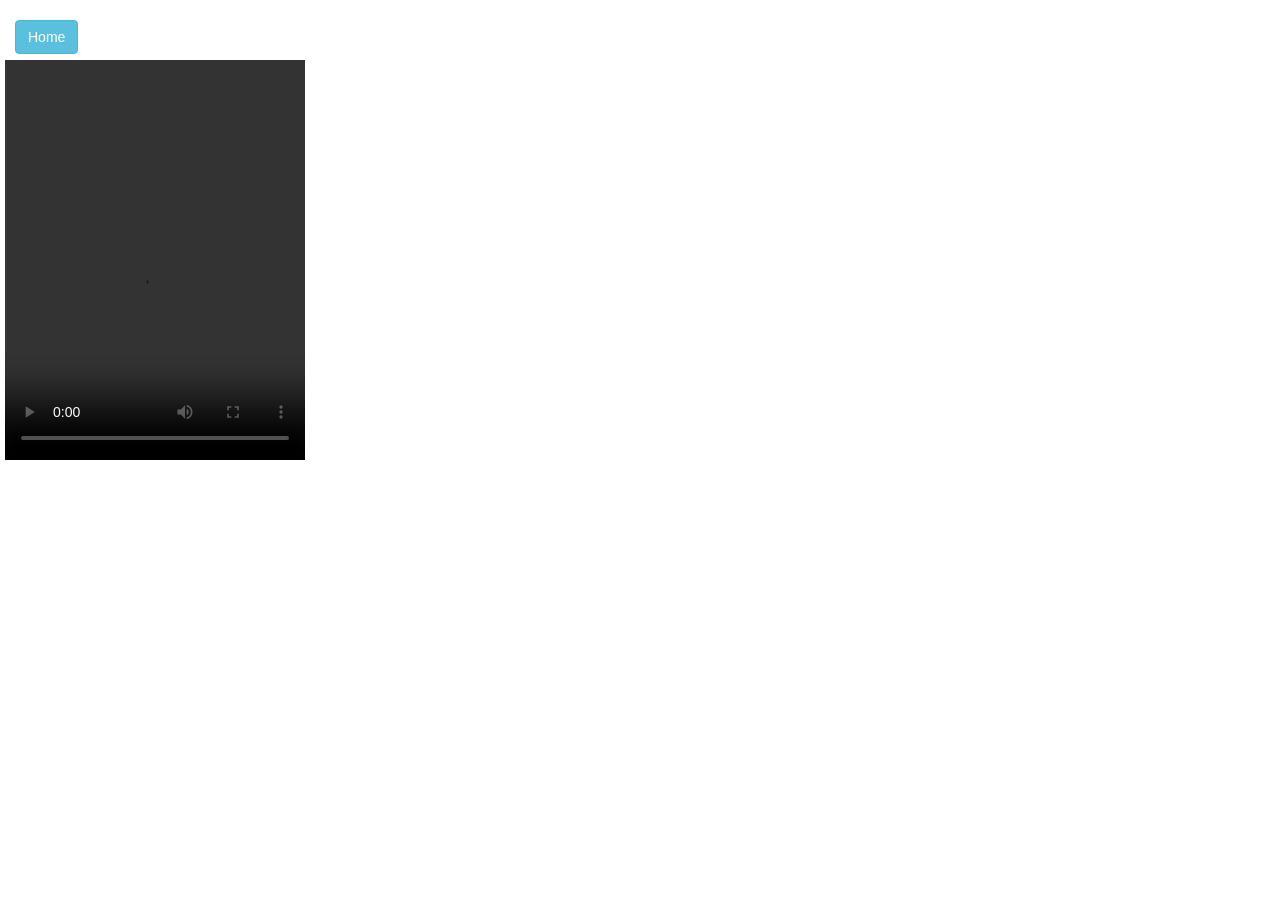
==== mischiefenergy/index.html @ 78d2c2ca "april 2023" ====
<head>
  <title>Mischief</title>
  <meta charset="utf-8">
  <meta name="viewport" content="width=device-width, initial-scale=1">
  <link rel="stylesheet" href="https://maxcdn.bootstrapcdn.com/bootstrap/3.3.7/css/bootstrap.min.css">
  <script src="https://ajax.googleapis.com/ajax/libs/jquery/3.2.0/jquery.min.js"></script>
  <script src="https://maxcdn.bootstrapcdn.com/bootstrap/3.3.7/js/bootstrap.min.js"></script>
  <link rel="stylesheet" href="https://cdnjs.cloudflare.com/ajax/libs/font-awesome/4.7.0/css/font-awesome.min.css">
  <!--link rel="icon" href="cse_logo.jpg" type="image/gif" sizes="16x16"-->
  <link rel="shortcut icon" href="../machevuoi.jpg" type="image/jpg">
  <meta name="viewport" content="width=device-width, initial-scale=1">

<body>
  <br>
  <div class="col-sm-12">
    <a href="https://cacioepe.pe" class="btn btn-info" role="button">Home</a>
  </div>
  <br><br>
<div style='padding-left: 5px;'>
<video width="300" height="400" controls loop>
    <source src="mischief.mp4">
</video>
</div>
</body>

</head>
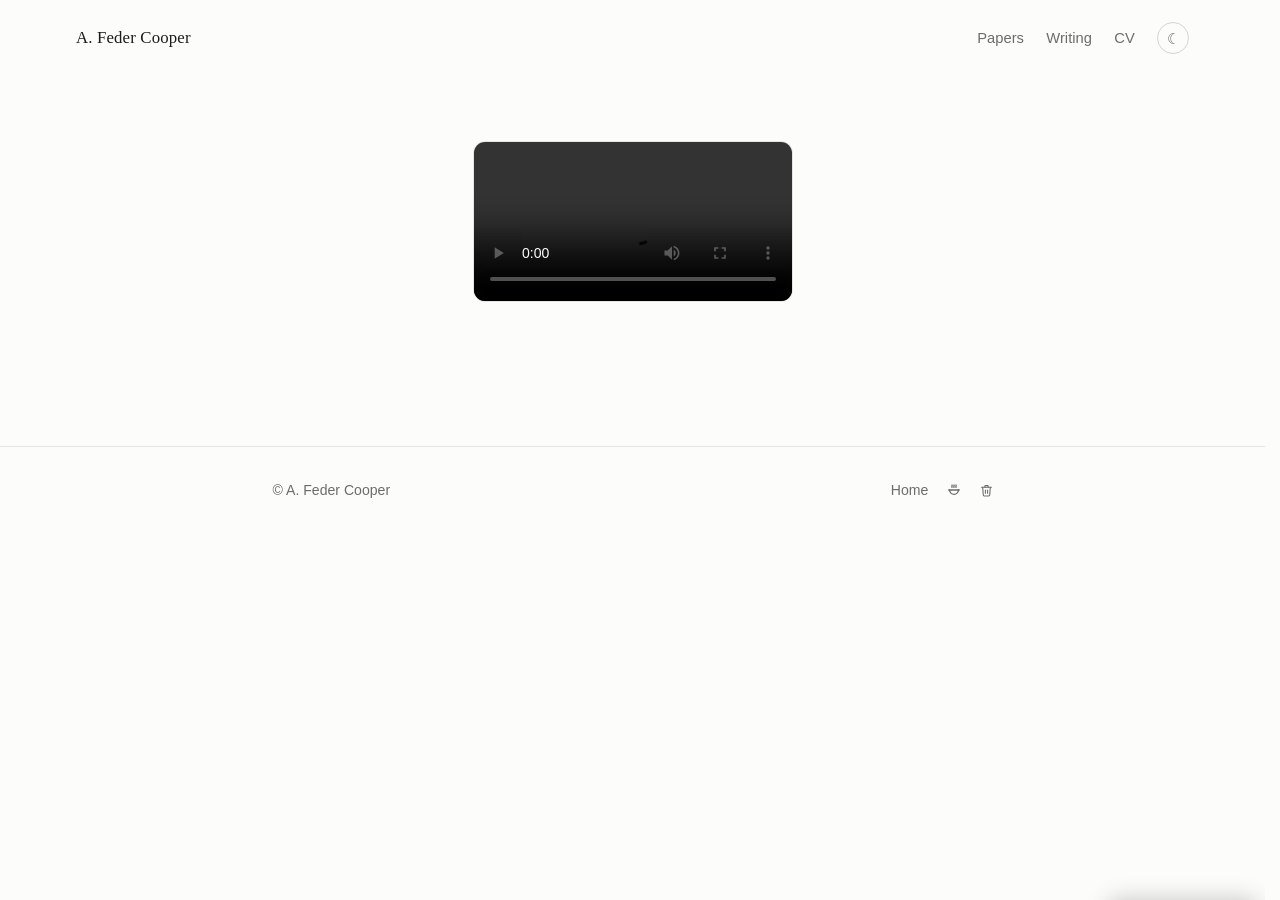
==== commit 2707652b: "june 2026 p5" ====
--- a/mischiefenergy/index.html
+++ b/mischiefenergy/index.html
@@ -1,26 +1,74 @@
+<!DOCTYPE html>
+<html lang="en">
 <head>
-  <title>Mischief</title>
   <meta charset="utf-8">
   <meta name="viewport" content="width=device-width, initial-scale=1">
-  <link rel="stylesheet" href="https://maxcdn.bootstrapcdn.com/bootstrap/3.3.7/css/bootstrap.min.css">
-  <script src="https://ajax.googleapis.com/ajax/libs/jquery/3.2.0/jquery.min.js"></script>
-  <script src="https://maxcdn.bootstrapcdn.com/bootstrap/3.3.7/js/bootstrap.min.js"></script>
-  <link rel="stylesheet" href="https://cdnjs.cloudflare.com/ajax/libs/font-awesome/4.7.0/css/font-awesome.min.css">
-  <!--link rel="icon" href="cse_logo.jpg" type="image/gif" sizes="16x16"-->
-  <link rel="shortcut icon" href="../machevuoi.jpg" type="image/jpg">
-  <meta name="viewport" content="width=device-width, initial-scale=1">
+  <style>html,body{margin:0;padding:0}</style>
+  <title>Mischief — A. Feder Cooper</title>
+  <meta name="description" content="Mischief.">
 
+  <link rel="preload" href="/fonts/newsreader-var.woff2" as="font" type="font/woff2" crossorigin>
+  <link rel="preload" href="/fonts/inter-var.woff2" as="font" type="font/woff2" crossorigin>
+  <link rel="stylesheet" href="../styles.css">
+  <link rel="icon" type="image/png" sizes="32x32" href="/favicon-32.png">
+  <link rel="icon" type="image/png" sizes="16x16" href="/favicon-16.png">
+  <link rel="apple-touch-icon" href="/apple-touch-icon.png">
+
+  <!-- Open Graph / social cards -->
+  <meta property="og:type" content="website">
+  <meta property="og:site_name" content="A. Feder Cooper">
+  <meta property="og:title" content="Mischief — A. Feder Cooper">
+  <meta property="og:description" content="Mischief.">
+  <meta property="og:url" content="https://afedercooper.info/mischiefenergy/">
+  <meta property="og:image" content="https://afedercooper.info/og-image.png">
+  <meta property="og:image:width" content="1200">
+  <meta property="og:image:height" content="630">
+  <meta property="og:image:alt" content="A. Feder Cooper — machine learning researcher">
+  <meta name="twitter:card" content="summary_large_image">
+  <meta name="twitter:title" content="Mischief — A. Feder Cooper">
+  <meta name="twitter:description" content="Mischief.">
+  <meta name="twitter:image" content="https://afedercooper.info/og-image.png">
+
+  <!-- Cloudflare Web Analytics -->
+  <script defer src='https://static.cloudflareinsights.com/beacon.min.js' data-cf-beacon='{"token": "e0d76ad15bb64aaf95e16e34749de466"}'></script>
+</head>
 <body>
-  <br>
-  <div class="col-sm-12">
-    <a href="https://cacioepe.pe" class="btn btn-info" role="button">Home</a>
-  </div>
-  <br><br>
-<div style='padding-left: 5px;'>
-<video width="300" height="400" controls loop>
-    <source src="mischief.mp4">
-</video>
-</div>
+
+  <nav class="nav">
+    <a href="../index.html" class="nav__home">A. Feder Cooper</a>
+    <div class="nav__links">
+      <a href="../publications.html">Papers</a>
+      <a href="../writing/index.html">Writing</a>
+      <a href="/CV.pdf" target="_blank" rel="noopener">CV</a>
+      <button class="theme-toggle" type="button" aria-label="Toggle theme">☾</button>
+    </div>
+  </nav>
+
+  <main>
+    <section class="wrap" style="margin-top:4rem">
+      <figure style="margin:0;display:flex;justify-content:center">
+        <video controls playsinline loop preload="metadata" style="width:320px;max-width:100%;border-radius:12px;border:1px solid var(--border)">
+          <source src="/mischiefenergy/mischief.mp4" type="video/mp4">
+          Your browser can't play this video.
+        </video>
+      </figure>
+    </section>
+  </main>
+
+  <footer class="footer">
+    <div class="wrap footer-inner">
+      <span>© A. Feder Cooper</span>
+      <span class="footer__personal">
+        <a href="../index.html">Home</a>
+        <a href="../pasta/index.html" class="icon-link" aria-label="Pasta" title="Pasta"><svg viewBox="0 0 24 24" fill="none" stroke="currentColor" stroke-width="2" stroke-linecap="round" stroke-linejoin="round"><path d="M4 12h16"/><path d="M18.5 12a6.5 6.5 0 0 1-13 0"/><path d="M9 8c-1-1 1-2 0-3.5"/><path d="M12 8c-1-1 1-2 0-3.5"/><path d="M15 8c-1-1 1-2 0-3.5"/></svg></a>
+        <button class="grouch" type="button" aria-label="Oscar">
+          <svg viewBox="0 0 24 24" fill="none" stroke="currentColor" stroke-width="2" stroke-linecap="round" stroke-linejoin="round"><polyline points="3 6 5 6 21 6"/><path d="M19 6l-1 14a2 2 0 0 1-2 2H8a2 2 0 0 1-2-2L5 6"/><path d="M10 11v6"/><path d="M14 11v6"/><path d="M9 6V4a1 1 0 0 1 1-1h4a1 1 0 0 1 1 1v2"/></svg>
+        </button>
+      </span>
+    </div>
+    <div class="grouch-pop"><img src="/Oscar-the-Grouch-is-grumpy.jpg" alt="Oscar the Grouch, looking grumpy"></div>
+  </footer>
+
+  <script src="../app.js"></script>
 </body>
-
-</head>
+</html>
--- a/styles.css
+++ b/styles.css
@@ -0,0 +1,516 @@
+/* =========================================================================
+   A. Feder Cooper — site styles
+   Editorial-minimal, content-first. Serif display + clean sans body.
+   ========================================================================= */
+
+/* --- Self-hosted fonts (no third-party request; zero-CLS metric-matched fallbacks) --- */
+@font-face { font-family: "Inter"; font-style: normal; font-weight: 400 600; font-display: swap; src: url(fonts/inter-var.woff2) format("woff2"); }
+@font-face { font-family: "Newsreader"; font-style: normal; font-weight: 400 500; font-display: swap; src: url(fonts/newsreader-var.woff2) format("woff2"); }
+/* Metric-matched fallbacks (Capsize) so the real fonts swap in with no reflow */
+@font-face { font-family: "Inter Fallback"; src: local("Arial"), local("ArialMT"); ascent-override: 90.4365%; descent-override: 22.518%; line-gap-override: 0%; size-adjust: 107.1194%; }
+@font-face { font-family: "Newsreader Fallback"; src: local("Georgia"); ascent-override: 76.4676%; descent-override: 27.5699%; size-adjust: 96.1192%; }
+
+:root {
+  /* Type */
+  --font-display: "Newsreader", "Newsreader Fallback", Georgia, "Times New Roman", serif;
+  --font-body: "Inter", "Inter Fallback", -apple-system, BlinkMacSystemFont, "Segoe UI", Helvetica, Arial, sans-serif;
+
+  /* Light theme (default) */
+  --bg: #fcfcfb;
+  --bg-subtle: #f3f3f0;
+  --text: #1b1b1a;
+  --text-muted: #6c6c68;
+  --border: #e6e5e0;
+  --border-strong: #d6d5cf;
+  --accent: #345b8c;
+  --accent-hover: #21436c;
+  --accent-soft: rgba(52, 91, 140, 0.09);
+  --honor-bg: #f4ecd8;
+  --honor-text: #87601a;
+  --selection: rgba(52, 91, 140, 0.16);
+
+  /* Scale */
+  --measure: 44rem;       /* prose reading cap   */
+  --measure-wide: 58rem;  /* page frame (nav + content) */
+  --space: 1.5rem;
+}
+
+@media (prefers-color-scheme: dark) {
+  :root {
+    --bg: #15171b;
+    --bg-subtle: #20242c;
+    --text: #e8e7e3;
+    --text-muted: #9a9da4;
+    --border: #2a2f38;
+    --border-strong: #39404b;
+    --accent: #8fb6f0;
+    --accent-hover: #aecbf6;
+    --accent-soft: rgba(143, 182, 240, 0.12);
+    --honor-bg: #2d2a1d;
+    --honor-text: #ddc079;
+    --selection: rgba(143, 182, 240, 0.22);
+  }
+}
+
+/* Manual override via toggle */
+:root[data-theme="light"] {
+  --bg: #fcfcfb; --bg-subtle: #f3f3f0; --text: #1b1b1a; --text-muted: #6c6c68;
+  --border: #e6e5e0; --border-strong: #d6d5cf; --accent: #345b8c; --accent-hover: #21436c;
+  --accent-soft: rgba(52, 91, 140, 0.09); --honor-bg: #f4ecd8; --honor-text: #87601a;
+  --selection: rgba(52, 91, 140, 0.16);
+}
+:root[data-theme="dark"] {
+  --bg: #15171b; --bg-subtle: #20242c; --text: #e8e7e3; --text-muted: #9a9da4;
+  --border: #2a2f38; --border-strong: #39404b; --accent: #8fb6f0; --accent-hover: #aecbf6;
+  --accent-soft: rgba(143, 182, 240, 0.12); --honor-bg: #2d2a1d; --honor-text: #ddc079;
+  --selection: rgba(143, 182, 240, 0.22);
+}
+
+/* ----------------------------------------------------------------- base -- */
+
+*, *::before, *::after { box-sizing: border-box; }
+
+html { -webkit-text-size-adjust: 100%; scroll-behavior: smooth; scrollbar-gutter: stable; }
+
+body {
+  margin: 0;
+  background: var(--bg);
+  color: var(--text);
+  font-family: var(--font-body);
+  font-size: 17px;
+  line-height: 1.65;
+  -webkit-font-smoothing: antialiased;
+  text-rendering: optimizeLegibility;
+  font-feature-settings: "kern", "liga", "cv05";
+}
+
+::selection { background: var(--selection); }
+
+/* Smooth cross-fade when switching themes. The `theme-anim` class is added to
+   <html> only for the duration of a toggle, so page loads and hovers aren't
+   affected. */
+html.theme-anim,
+html.theme-anim *,
+html.theme-anim *::before,
+html.theme-anim *::after {
+  transition: background-color 0.45s ease, border-color 0.45s ease,
+              color 0.4s ease, box-shadow 0.45s ease, fill 0.4s ease !important;
+}
+@media (prefers-reduced-motion: reduce) {
+  html.theme-anim, html.theme-anim *,
+  html.theme-anim *::before, html.theme-anim *::after { transition: none !important; }
+}
+
+a {
+  color: var(--accent);
+  text-decoration: none;
+  text-underline-offset: 2px;
+  transition: color 0.15s ease;
+}
+a:hover { color: var(--accent-hover); text-decoration: underline; }
+
+h1, h2, h3 { font-family: var(--font-display); font-weight: 500; line-height: 1.15; }
+
+strong { font-weight: 600; }
+em, i { font-style: italic; }
+
+/* ---------------------------------------------------------------- layout -- */
+
+.wrap {
+  width: min(88%, 720px);
+  margin: 0 auto;
+}
+.wrap--wide {
+  width: min(88%, 1500px);  /* fluid: scales with the window, caps on huge screens */
+  margin: 0 auto;
+}
+
+main { padding-bottom: 5rem; }
+
+/* Keep running prose at a readable measure inside the wider frame */
+.lead, .callout, .hero__roles, .page-intro,
+.section > p, .entry__desc, .entry__title { max-width: 64rem; }
+
+/* ------------------------------------------------------------------- nav -- */
+
+.nav {
+  width: min(88%, 1500px);
+  margin: 0 auto;
+  padding: 1.4rem 0;
+  display: flex;
+  align-items: baseline;
+  justify-content: space-between;
+  gap: 1rem;
+}
+.nav__home {
+  font-family: var(--font-display);
+  font-size: 1.05rem;
+  font-weight: 500;
+  color: var(--text);
+  letter-spacing: 0.01em;
+}
+.nav__home:hover { color: var(--accent); text-decoration: none; }
+.nav__links {
+  display: flex;
+  align-items: center;
+  gap: 1.4rem;
+  font-size: 0.92rem;
+}
+.nav__links a { color: var(--text-muted); }
+.nav__links a:hover { color: var(--accent); text-decoration: none; }
+.nav__links a.is-current { color: var(--text); }
+
+.theme-toggle {
+  background: none;
+  border: 1px solid var(--border-strong);
+  color: var(--text-muted);
+  width: 2rem; height: 2rem;
+  border-radius: 999px;
+  cursor: pointer;
+  display: inline-grid;
+  place-items: center;
+  font-size: 0.95rem;
+  line-height: 1;
+  padding: 0;
+  transition: border-color 0.15s ease, color 0.15s ease;
+}
+.theme-toggle:hover { color: var(--text); border-color: var(--text-muted); }
+
+/* ------------------------------------------------------------------ hero -- */
+
+.hero { padding: 1.5rem 0 0.5rem; }
+.hero__name {
+  font-size: clamp(2.4rem, 6vw, 3.4rem);
+  margin: 0 0 0.2rem;
+  letter-spacing: -0.012em;
+}
+.hero__roles {
+  color: var(--text-muted);
+  font-size: 1rem;
+  line-height: 1.5;
+  margin: 0.6rem 0 0;
+}
+.hero__roles .sep { opacity: 0.5; padding: 0 0.1rem; }
+
+.hero__top {
+  display: flex;
+  gap: 2rem;
+  align-items: flex-start;
+  justify-content: space-between;
+}
+.hero__portrait {
+  flex: 0 0 auto;
+  width: 116px; height: 116px;
+  border-radius: 50%;
+  object-fit: cover;
+  filter: grayscale(8%);
+  /* Framed ring: gap in the page color + a hairline outline. Theme-aware,
+     so it stays seamless in dark mode (the "gap" is just the dark background). */
+  box-shadow: 0 0 0 4px var(--bg), 0 0 0 5px var(--border-strong), 0 6px 16px rgba(0, 0, 0, 0.14);
+}
+
+.lead {
+  font-size: 1.12rem;
+  line-height: 1.7;
+  margin: 1.8rem 0 0;
+}
+
+.callout {
+  margin: 1.6rem 0 0;
+  padding: 0.55rem 0 0.55rem 1.1rem;
+  border-left: 2px solid var(--accent);
+  color: var(--text);
+  font-size: 1.02rem;
+}
+
+/* ----------------------------------------------------------- meta links -- */
+
+.meta-links {
+  margin: 1.8rem 0 0;
+  display: flex;
+  flex-wrap: wrap;
+  align-items: center;
+  gap: 0.5rem 0.65rem;
+  font-size: 0.92rem;
+}
+.pill-link {
+  display: inline-flex;
+  align-items: center;
+  gap: 0.4rem;
+  padding: 0.34rem 0.8rem;
+  border: 1px solid var(--border-strong);
+  border-radius: 999px;
+  color: var(--text);
+  background: transparent;
+  transition: border-color 0.15s ease, background 0.15s ease;
+}
+.pill-link:hover { text-decoration: none; border-color: var(--accent); background: var(--accent-soft); color: var(--text); }
+.pill-link .ico { width: 16px; height: 16px; opacity: 0.85; }
+
+/* --------------------------------------------------------------- section -- */
+
+.section { margin-top: 3.6rem; }
+.section__head {
+  display: flex;
+  align-items: baseline;
+  justify-content: space-between;
+  gap: 1rem;
+  border-bottom: 1px solid var(--border);
+  padding-bottom: 0.5rem;
+  margin-bottom: 1.6rem;
+}
+.section__title { font-size: 1.5rem; margin: 0; }
+.section__aside { font-size: 0.9rem; color: var(--text-muted); }
+.section__aside a { color: var(--text-muted); border-bottom: 1px solid var(--border-strong); }
+.section__aside a:hover { color: var(--accent); text-decoration: none; border-color: var(--accent); }
+
+/* -------------------------------------------------------- publications --- */
+
+.pub-tools {
+  display: flex;
+  flex-wrap: wrap;
+  gap: 0.8rem 1rem;
+  align-items: center;
+  margin-bottom: 1.8rem;
+}
+.pub-search {
+  flex: 1 1 14rem;
+  min-width: 0;
+  padding: 0.5rem 0.85rem;
+  font: inherit;
+  font-size: 0.95rem;
+  color: var(--text);
+  background: var(--bg);
+  border: 1px solid var(--border-strong);
+  border-radius: 8px;
+  transition: border-color 0.15s ease;
+}
+.pub-search:focus { outline: none; border-color: var(--accent); }
+.pub-search::placeholder { color: var(--text-muted); }
+
+.filters { display: flex; flex-wrap: wrap; gap: 0.4rem; }
+.filter {
+  font: inherit;
+  font-size: 0.84rem;
+  padding: 0.32rem 0.7rem;
+  border-radius: 999px;
+  border: 1px solid var(--border-strong);
+  background: transparent;
+  color: var(--text-muted);
+  cursor: pointer;
+  transition: all 0.15s ease;
+}
+.filter:hover { color: var(--text); border-color: var(--text-muted); }
+.filter.is-active { color: var(--bg); background: var(--accent); border-color: var(--accent); }
+
+.pub-count { font-size: 0.85rem; color: var(--text-muted); margin: 0 0 1.2rem; }
+
+.pub-list { list-style: none; margin: 0; padding: 0; }
+.pub {
+  padding: 1.15rem 0;
+  border-top: 1px solid var(--border);
+}
+.pub:first-child { border-top: none; }
+.pub__title { font-size: 1.04rem; line-height: 1.4; margin: 0 0 0.25rem; font-weight: 600; font-family: var(--font-body); }
+.pub__title a { color: var(--text); }
+.pub__title a:hover { color: var(--accent); }
+.pub__authors { font-size: 0.95rem; color: var(--text-muted); line-height: 1.55; }
+.pub__authors .me { color: var(--text); font-weight: 600; }
+.pub__venue { font-size: 0.95rem; color: var(--text-muted); margin-top: 0.15rem; }
+.pub__venue em { color: var(--text); font-style: italic; }
+.pub__note { font-style: normal; }
+
+.pub__foot {
+  margin-top: 0.55rem;
+  display: flex;
+  flex-wrap: wrap;
+  align-items: center;
+  gap: 0.45rem 0.55rem;
+}
+.pub__links { display: inline-flex; flex-wrap: wrap; gap: 0.4rem; font-size: 0.85rem; }
+.pub__links a {
+  color: var(--text-muted);
+  padding: 0.12rem 0.5rem;
+  border: 1px solid var(--border);
+  border-radius: 6px;
+}
+.pub__links a:hover { color: var(--accent); border-color: var(--accent); text-decoration: none; }
+
+.tag {
+  font-size: 0.74rem;
+  letter-spacing: 0.03em;
+  text-transform: uppercase;
+  padding: 0.12rem 0.5rem;
+  border-radius: 999px;
+  white-space: nowrap;
+}
+.tag--type { background: var(--bg-subtle); color: var(--text-muted); }
+.tag--honor { background: var(--honor-bg); color: var(--honor-text); font-weight: 600; }
+
+.spacer { flex: 1 1 auto; }
+
+.empty { color: var(--text-muted); font-style: italic; padding: 2rem 0; }
+
+noscript .pub-fallback { color: var(--text-muted); }
+
+/* --------------------------------------------------------------- writing -- */
+
+.entry-year { margin-top: 2.6rem; }
+.entry-year__label {
+  font-family: var(--font-display);
+  font-size: 1.1rem;
+  color: var(--text-muted);
+  margin: 0 0 0.8rem;
+  font-weight: 500;
+}
+.entry { padding: 0.9rem 0; border-top: 1px solid var(--border); }
+.entry:first-of-type { border-top: none; }
+.entry__title { font-size: 1.05rem; margin: 0 0 0.15rem; font-weight: 600; }
+.entry__title a { color: var(--text); }
+.entry__title a:hover { color: var(--accent); }
+.entry__desc { color: var(--text-muted); font-size: 0.97rem; }
+.entry__soon { font-size: 0.78rem; text-transform: uppercase; letter-spacing: 0.04em; color: var(--text-muted); border: 1px solid var(--border-strong); border-radius: 999px; padding: 0.05rem 0.5rem; margin-left: 0.4rem; }
+
+/* ---------------------------------------------------------------- footer -- */
+
+.footer {
+  border-top: 1px solid var(--border);
+  margin-top: 4rem;
+  padding: 2rem 0 3rem;
+  color: var(--text-muted);
+  font-size: 0.88rem;
+}
+.footer .wrap, .footer-inner {
+  display: flex;
+  flex-wrap: wrap;
+  gap: 0.5rem 1.4rem;
+  align-items: center;
+  justify-content: space-between;
+}
+.footer a { color: var(--text-muted); }
+.footer a:hover { color: var(--accent); }
+.footer__personal { display: flex; gap: 1.1rem; flex-wrap: wrap; align-items: center; }
+
+/* Icon links in the footer (e.g. Pasta) */
+.icon-link { display: inline-flex; align-items: center; color: var(--text-muted); }
+.icon-link svg { width: 16px; height: 16px; display: block; }
+.icon-link:hover { color: var(--accent); }
+
+/* Easter egg: tiny trash-can that lets Oscar pop out of the bottom corner */
+.grouch {
+  background: none; border: none; padding: 0; margin: 0; line-height: 0;
+  color: var(--text-muted); cursor: pointer;
+  transition: color 0.2s ease, transform 0.2s ease;
+}
+.grouch:hover { color: var(--accent); transform: translateY(-1px); }
+.grouch svg { width: 13px; height: 13px; display: block; }
+.grouch-pop {
+  position: fixed; right: 22px; bottom: 0; width: 150px; max-width: 38vw;
+  z-index: 50; pointer-events: none;
+  transform: translateY(105%); transition: transform 0.4s cubic-bezier(0.2, 0.8, 0.2, 1);
+}
+/* Desktop: reveal on hover. Touch is handled in app.js via the .show class. */
+@media (hover: hover) {
+  .footer:has(.grouch:hover) .grouch-pop,
+  .footer:has(.grouch:focus-visible) .grouch-pop { transform: translateY(0); }
+}
+.grouch-pop.show { transform: translateY(0); pointer-events: auto; }
+.grouch-pop img {
+  width: 100%; display: block;
+  border-radius: 10px 10px 0 0; border: 1px solid var(--border); border-bottom: none;
+  box-shadow: 0 -6px 24px rgba(0, 0, 0, 0.22);
+}
+
+/* --------------------------------------------------------------- gallery -- */
+
+.gallery {
+  display: grid;
+  grid-template-columns: repeat(auto-fill, minmax(180px, 1fr));
+  gap: 0.6rem;
+  margin-top: 1.5rem;
+}
+.gallery img, .gallery video {
+  width: 100%;
+  height: 220px;
+  object-fit: cover;
+  border-radius: 8px;
+  border: 1px solid var(--border);
+  display: block;
+  transition: transform 0.4s ease;
+}
+.gallery a { cursor: zoom-in; display: block; }
+.gallery a:hover img { transform: scale(1.02); }
+
+.page-intro { color: var(--text-muted); margin-top: 0.5rem; }
+
+/* --------------------------------------------------------------- lightbox -- */
+.lightbox {
+  position: fixed; inset: 0; z-index: 100;
+  background: rgba(0, 0, 0, 0.86);
+  display: none; align-items: center; justify-content: center;
+  padding: 4vmin; cursor: zoom-out;
+  opacity: 0; transition: opacity 0.2s ease;
+}
+.lightbox.show { display: flex; opacity: 1; }
+.lightbox img, .lightbox video {
+  max-width: 100%; max-height: 92vh;
+  border-radius: 6px; box-shadow: 0 10px 50px rgba(0, 0, 0, 0.5);
+}
+
+/* ---------------------------------------------------------------- article -- */
+.article { max-width: 44rem; }
+.article .post-meta { color: var(--text-muted); font-size: 0.95rem; margin: 0.4rem 0 2.4rem; }
+.article h2 { font-size: 1.6rem; margin: 2.6rem 0 0.8rem; }
+.article h3 { font-size: 1.2rem; margin: 2rem 0 0.6rem; font-weight: 500; }
+.article p { margin: 0 0 1.1rem; }
+.article ol, .article ul { padding-left: 1.4rem; margin: 0 0 1.1rem; }
+.article li { margin-bottom: 0.6rem; }
+.article blockquote {
+  margin: 1.6rem 0; padding: 0.4rem 0 0.4rem 1.2rem;
+  border-left: 2px solid var(--border-strong); color: var(--text-muted); font-style: italic;
+}
+.article figure { margin: 2rem 0; }
+.article figure img { width: 100%; border-radius: 6px; border: 1px solid var(--border); }
+.article figcaption { font-size: 0.88rem; color: var(--text-muted); margin-top: 0.5rem; text-align: center; }
+
+/* Footnote (hover tooltip) and inline citation */
+.footnote, .citation-tooltip {
+  position: relative; cursor: help; color: var(--accent);
+  text-decoration: none; border-bottom: 1px dotted var(--text-muted);
+}
+.footnote::after, .citation-tooltip .tooltip-text {
+  content: attr(data-footnote);
+  position: absolute; bottom: 135%; left: 50%; transform: translateX(-50%);
+  width: max-content; max-width: 270px;
+  background: var(--bg); color: var(--text);
+  border: 1px solid var(--border-strong); border-radius: 6px;
+  padding: 8px 10px; font-size: 0.85rem; font-style: normal; line-height: 1.45;
+  text-align: left; box-shadow: 0 6px 20px rgba(0, 0, 0, 0.18);
+  opacity: 0; pointer-events: none; transition: opacity 0.2s ease; z-index: 20;
+}
+.citation-tooltip .tooltip-text { content: none; }
+.footnote:hover::after,
+.citation-tooltip:hover .tooltip-text { opacity: 1; }
+
+.section-link { color: var(--accent); }
+
+.references { margin-top: 3.5rem; padding-top: 1.5rem; border-top: 1px solid var(--border); }
+.references h2 { font-size: 1.3rem; }
+.references ol { padding-left: 1.4rem; font-size: 0.95rem; color: var(--text-muted); }
+.references li { margin-bottom: 0.9rem; }
+.references li a { word-break: break-word; }
+
+/* ------------------------------------------------------------ responsive -- */
+
+@media (max-width: 600px) {
+  body { font-size: 16px; }
+  .hero__top { flex-direction: column-reverse; align-items: flex-start; gap: 1.2rem; }
+  .hero__portrait { width: 88px; height: 88px; }
+  .nav { flex-wrap: wrap; gap: 0.6rem 1rem; }
+  .section__head { flex-direction: column; gap: 0.3rem; }
+}
+
+@media print {
+  .nav, .theme-toggle, .pub-tools, .footer { display: none; }
+  a { color: var(--text); }
+}
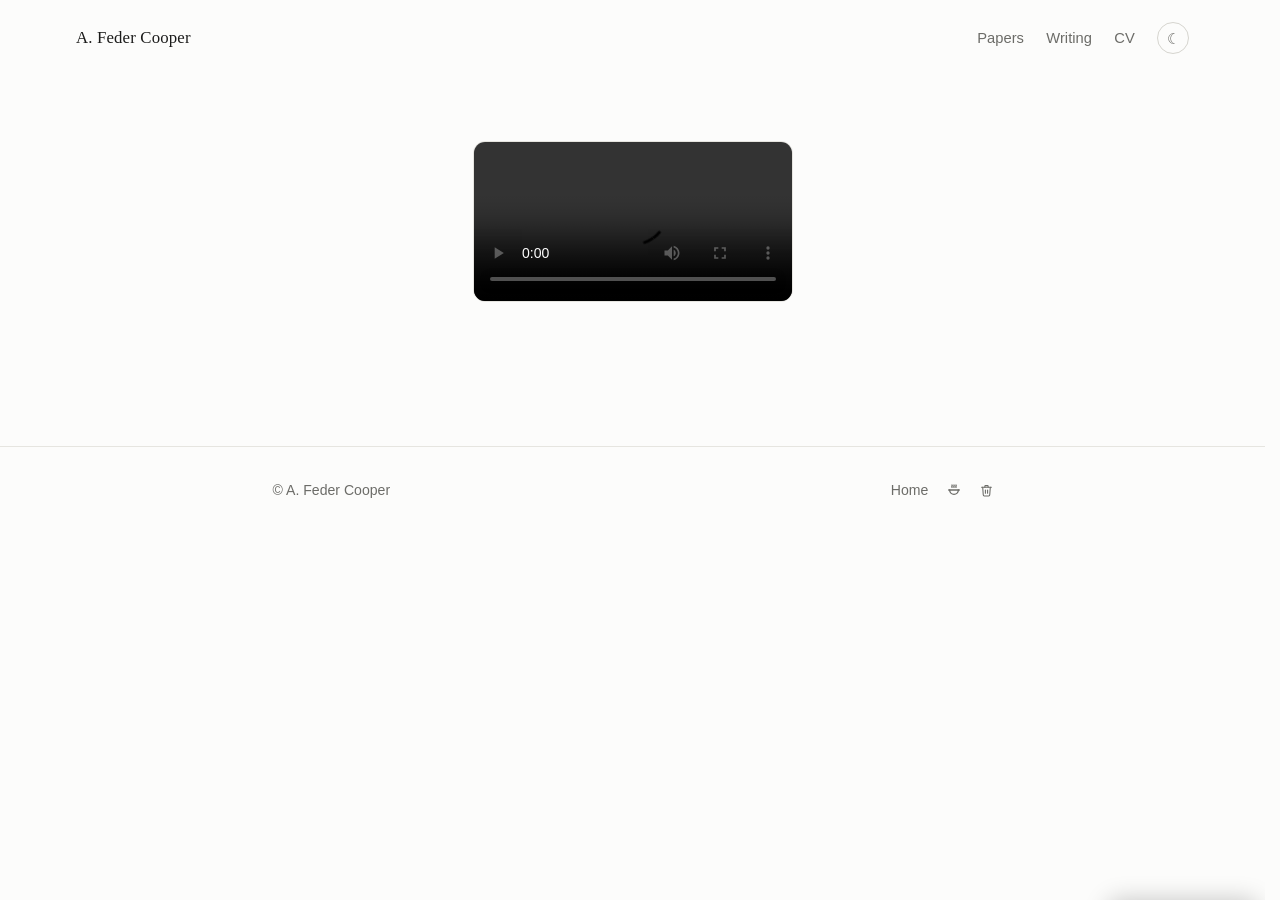
==== commit 38567ed7: "august 2026 p2" ====
--- a/mischiefenergy/index.html
+++ b/mischiefenergy/index.html
@@ -5,7 +5,7 @@
   <meta name="viewport" content="width=device-width, initial-scale=1">
   <style>html,body{margin:0;padding:0}</style>
   <title>Mischief — A. Feder Cooper</title>
-  <meta name="description" content="Mischief.">
+  <meta name="description" content="Mischief">
 
   <link rel="preload" href="/fonts/newsreader-var.woff2" as="font" type="font/woff2" crossorigin>
   <link rel="preload" href="/fonts/inter-var.woff2" as="font" type="font/woff2" crossorigin>
@@ -17,20 +17,28 @@
   <!-- Open Graph / social cards -->
   <meta property="og:type" content="website">
   <meta property="og:site_name" content="A. Feder Cooper">
-  <meta property="og:title" content="Mischief — A. Feder Cooper">
-  <meta property="og:description" content="Mischief.">
+  <meta property="og:title" content="Mischief">
+  <meta property="og:description" content="Mischief">
   <meta property="og:url" content="https://afedercooper.info/mischiefenergy/">
   <meta property="og:image" content="https://afedercooper.info/og-image.png">
   <meta property="og:image:width" content="1200">
   <meta property="og:image:height" content="630">
-  <meta property="og:image:alt" content="A. Feder Cooper — machine learning researcher">
+  <meta property="og:image:alt" content="Mischief">
   <meta name="twitter:card" content="summary_large_image">
-  <meta name="twitter:title" content="Mischief — A. Feder Cooper">
-  <meta name="twitter:description" content="Mischief.">
+  <meta name="twitter:title" content="Mischief">
+  <meta name="twitter:description" content="Mischief">
   <meta name="twitter:image" content="https://afedercooper.info/og-image.png">
 
   <!-- Cloudflare Web Analytics -->
   <script defer src='https://static.cloudflareinsights.com/beacon.min.js' data-cf-beacon='{"token": "e0d76ad15bb64aaf95e16e34749de466"}'></script>
+  <!-- Google Analytics 4 (privacy-tuned: Google Signals & ad personalization off) -->
+  <script async src="https://www.googletagmanager.com/gtag/js?id=G-32N3S4NPP6"></script>
+  <script>
+    window.dataLayer = window.dataLayer || [];
+    function gtag(){dataLayer.push(arguments);}
+    gtag('js', new Date());
+    gtag('config', 'G-32N3S4NPP6', { 'allow_google_signals': false, 'allow_ad_personalization_signals': false });
+  </script>
 </head>
 <body>
 
--- a/styles.css
+++ b/styles.css
@@ -223,6 +223,21 @@
   font-size: 1.02rem;
 }
 
+/* In the page's HTML but not rendered on screen; aria-hidden keeps screen
+   readers from announcing it. Used for the agent tripwire in the recruiting
+   callout, which should be visible only to something scraping the markup. */
+.visually-hidden {
+  position: absolute;
+  width: 1px;
+  height: 1px;
+  padding: 0;
+  margin: -1px;
+  overflow: hidden;
+  clip: rect(0, 0, 0, 0);
+  white-space: nowrap;
+  border: 0;
+}
+
 /* ----------------------------------------------------------- meta links -- */
 
 .meta-links {
@@ -273,10 +288,16 @@
   align-items: center;
   margin-bottom: 1.8rem;
 }
-.pub-search {
+.pub-search-wrap {
   flex: 1 1 14rem;
   min-width: 0;
-  padding: 0.5rem 0.85rem;
+  position: relative;
+  display: flex;
+}
+.pub-search {
+  flex: 1 1 auto;
+  min-width: 0;
+  padding: 0.5rem 2.2rem 0.5rem 0.85rem;
   font: inherit;
   font-size: 0.95rem;
   color: var(--text);
@@ -287,6 +308,30 @@
 }
 .pub-search:focus { outline: none; border-color: var(--accent); }
 .pub-search::placeholder { color: var(--text-muted); }
+/* hide the browser's native clear button; we render our own */
+.pub-search::-webkit-search-cancel-button { -webkit-appearance: none; appearance: none; }
+.pub-search-clear {
+  position: absolute;
+  top: 50%;
+  right: 0.4rem;
+  transform: translateY(-50%);
+  display: flex;
+  align-items: center;
+  justify-content: center;
+  width: 1.5rem;
+  height: 1.5rem;
+  padding: 0;
+  font-size: 1.1rem;
+  line-height: 1;
+  color: var(--text-muted);
+  background: none;
+  border: none;
+  border-radius: 50%;
+  cursor: pointer;
+  transition: color 0.15s ease, background-color 0.15s ease;
+}
+.pub-search-clear:hover { color: var(--text); background: var(--border); }
+.pub-search-clear[hidden] { display: none; }
 
 .filters { display: flex; flex-wrap: wrap; gap: 0.4rem; }
 .filter {
@@ -353,6 +398,84 @@
 
 noscript .pub-fallback { color: var(--text-muted); }
 
+/* -------------------------------------------------------------- projects -- */
+
+.project-grid {
+  list-style: none;
+  margin: 0;
+  padding: 0;
+  display: grid;
+  grid-template-columns: repeat(auto-fit, minmax(280px, 1fr));
+  gap: 1rem;
+}
+.project { display: flex; }
+.project__link {
+  display: flex;
+  flex-direction: column;
+  width: 100%;
+  padding: 1.2rem 1.3rem;
+  border: 1px solid var(--border);
+  border-radius: 12px;
+  background: var(--bg-subtle);
+  color: var(--text);
+  transition: border-color 0.15s ease, transform 0.15s ease, box-shadow 0.15s ease;
+}
+.project__link:hover {
+  text-decoration: none;
+  border-color: var(--accent);
+  transform: translateY(-2px);
+  box-shadow: 0 6px 20px rgba(0, 0, 0, 0.08);
+}
+.project__media {
+  display: flex;
+  align-items: center;
+  height: 100px;
+  margin: 0 0 0.95rem;
+}
+.project__img {
+  height: 100px;
+  width: auto;
+  max-width: 100%;
+  object-fit: contain;
+  display: block;
+}
+/* Theme-swapped thumbnails: mirror the site's theme logic. Default follows the
+   system preference; the manual toggle's data-theme attribute overrides it. */
+.project__img--dark { display: none; }
+@media (prefers-color-scheme: dark) {
+  :root:not([data-theme]) .project__img--light { display: none; }
+  :root:not([data-theme]) .project__img--dark { display: block; }
+}
+:root[data-theme="dark"] .project__img--light { display: none; }
+:root[data-theme="dark"] .project__img--dark { display: block; }
+:root[data-theme="light"] .project__img--light { display: block; }
+:root[data-theme="light"] .project__img--dark { display: none; }
+
+.project__title {
+  font-family: var(--font-body);
+  font-size: 1.05rem;
+  font-weight: 600;
+  line-height: 1.35;
+  margin: 0 0 0.4rem;
+}
+.project__desc {
+  color: var(--text-muted);
+  font-size: 0.95rem;
+  line-height: 1.55;
+  margin: 0 0 1rem;
+}
+.project__foot {
+  margin-top: auto;
+  display: flex;
+  flex-wrap: wrap;
+  align-items: baseline;
+  justify-content: space-between;
+  gap: 0.3rem 0.8rem;
+}
+.project__paper { font-size: 0.82rem; color: var(--text-muted); font-style: italic; }
+.project__cta { font-size: 0.88rem; color: var(--accent); font-weight: 600; white-space: nowrap; }
+.project__link:hover .project__cta { color: var(--accent-hover); }
+
 /* --------------------------------------------------------------- writing -- */
 
 .entry-year { margin-top: 2.6rem; }
@@ -500,9 +623,99 @@
 .references li { margin-bottom: 0.9rem; }
 .references li a { word-break: break-word; }
 
+/* --------------------------------------------------- project-page topbar -- */
+/* Sticky paper/project header, used by self-hosted project pages (e.g.
+   /near-verbatim/). Adapted from books-memorization.github.io, restyled
+   against this site's tokens. Replaces .nav on those pages. */
+
+.topbar {
+  position: sticky; top: 0; z-index: 20;
+  background: var(--bg-subtle);
+  border-bottom: 1px solid var(--border);
+}
+.topbar__inner {
+  width: min(88%, 1500px);
+  margin: 0 auto;
+  height: 56px;
+  display: flex; align-items: center; gap: 1rem;
+}
+.topbar__brand { flex: 1; min-width: 0; display: flex; align-items: baseline; gap: 0.7rem; }
+.topbar__title {
+  min-width: 0;
+  font-family: var(--font-display);
+  font-size: 0.95rem; font-weight: 500; letter-spacing: 0.005em;
+  color: var(--text);
+  white-space: nowrap; overflow: hidden; text-overflow: ellipsis;
+  padding-right: 0.7rem; border-right: 1px solid var(--border-strong);
+}
+.topbar__title:hover { color: var(--accent); text-decoration: none; }
+.topbar__venue {
+  flex: none;
+  font-size: 0.7rem; font-weight: 600;
+  text-transform: uppercase; letter-spacing: 0.09em;
+  color: var(--accent);
+}
+.topbar__links {
+  flex-shrink: 0; display: flex; align-items: center; gap: 0.8rem;
+  font-size: 0.88rem;
+}
+.topbar__links a { color: var(--text-muted); }
+.topbar__links a:hover { color: var(--accent); text-decoration: none; }
+/* Buttons sit in a 56px bar, so run them a touch tighter than in the hero. */
+.topbar__links .btn { padding: 0.3rem 0.8rem; font-size: 0.82rem; white-space: nowrap; }
+
+/* Hero for project pages */
+.project-hero { padding: 2.6rem 0 0.5rem; }
+.project-hero h1 {
+  font-size: clamp(1.8rem, 4.5vw, 2.6rem);
+  margin: 0 0 0.6rem; letter-spacing: -0.015em; text-wrap: balance;
+}
+.project-hero .byline { font-size: 0.92rem; color: var(--text-muted); line-height: 1.6; margin: 0 0 1.2rem; }
+.project-hero .lede { font-size: 1.05rem; color: var(--text-muted); margin: 0 0 1.6rem; }
+
+.herolinks { display: flex; flex-wrap: wrap; gap: 0.6rem; margin: 0 0 1.5rem; }
+.btn {
+  display: inline-block;
+  padding: 0.4rem 0.9rem;
+  border: 1px solid var(--border-strong); border-radius: 999px;
+  font-size: 0.88rem; color: var(--text-muted); background: none;
+}
+.btn:hover { color: var(--accent); border-color: var(--accent); text-decoration: none; }
+.btn--primary { background: var(--accent-soft); border-color: var(--accent); color: var(--accent); }
+
+/* citation box (bibtex + copy button) */
+.citebox {
+  position: relative; overflow: hidden;
+  border: 1px solid var(--border); border-radius: 6px;
+  background: var(--bg-subtle);
+}
+.citebox pre {
+  margin: 0; padding: 1rem; overflow-x: auto;
+  font-family: ui-monospace, SFMono-Regular, Menlo, Consolas, monospace;
+  font-size: 0.78rem; line-height: 1.55; color: var(--text-muted);
+}
+.copybtn {
+  position: absolute; top: 0.6rem; right: 0.6rem;
+  border: 1px solid var(--border-strong); border-radius: 6px;
+  background: var(--bg); color: var(--text-muted);
+  padding: 0.3rem 0.7rem; font-size: 0.75rem; cursor: pointer;
+}
+.copybtn:hover { border-color: var(--accent); color: var(--accent); }
+
+/* "coming soon" placeholder body */
+.coming-soon {
+  margin: 2rem 0 3rem; padding: 2.5rem 1.5rem;
+  border: 1px dashed var(--border-strong); border-radius: 6px;
+  text-align: center; color: var(--text-muted);
+}
+.coming-soon p { margin: 0; }
+.coming-soon strong { color: var(--text); font-weight: 500; font-family: var(--font-display); font-size: 1.2rem; }
+
 /* ------------------------------------------------------------ responsive -- */
 
 @media (max-width: 600px) {
+  .topbar__venue { display: none; }
+  .topbar__title { border-right: none; padding-right: 0; }
   body { font-size: 16px; }
   .hero__top { flex-direction: column-reverse; align-items: flex-start; gap: 1.2rem; }
   .hero__portrait { width: 88px; height: 88px; }
@@ -511,6 +724,6 @@
 }
 
 @media print {
-  .nav, .theme-toggle, .pub-tools, .footer { display: none; }
+  .nav, .topbar, .theme-toggle, .pub-tools, .footer { display: none; }
   a { color: var(--text); }
 }
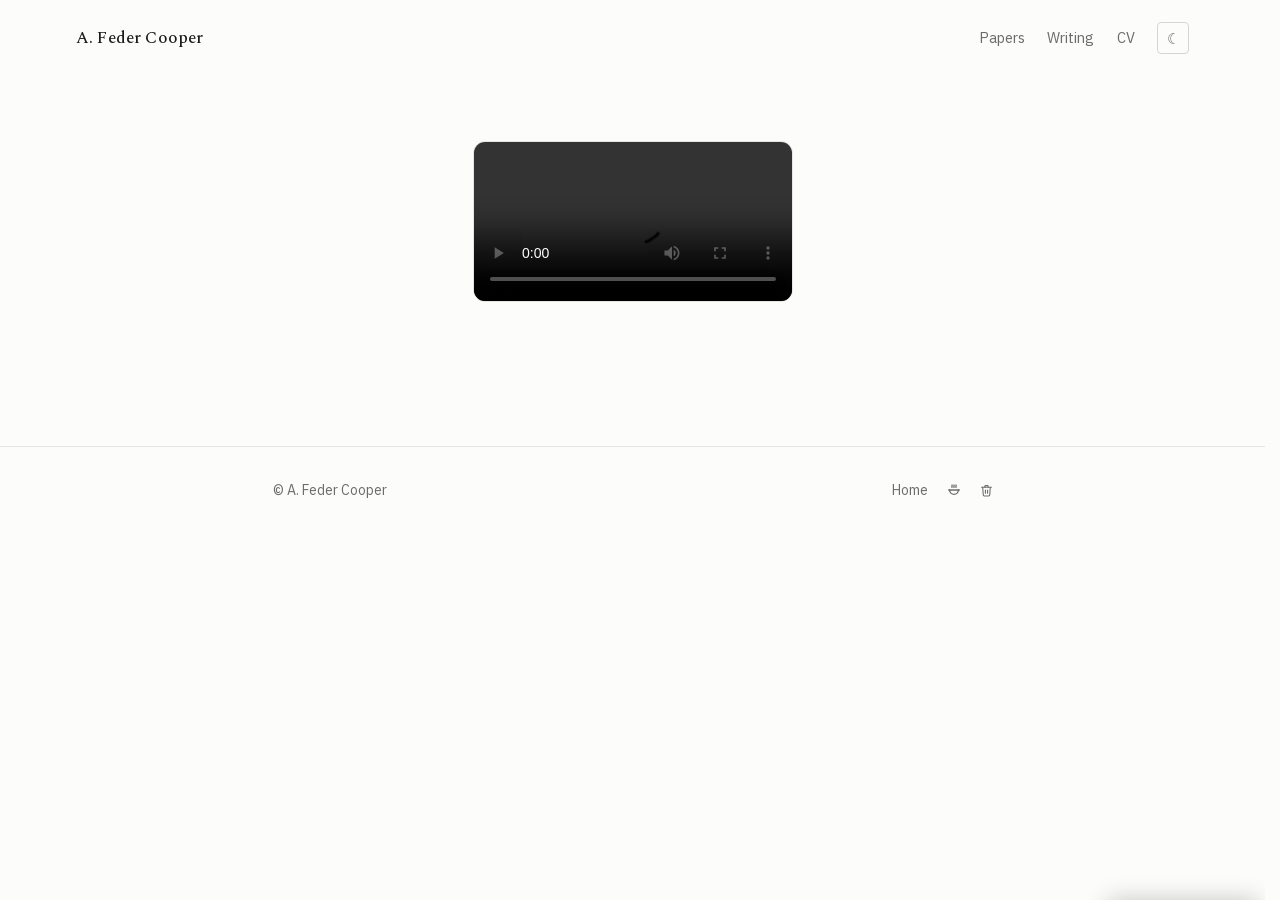
==== commit 4a17b38f: "august 2026 p3" ====
--- a/mischiefenergy/index.html
+++ b/mischiefenergy/index.html
@@ -7,8 +7,8 @@
   <title>Mischief — A. Feder Cooper</title>
   <meta name="description" content="Mischief">
 
-  <link rel="preload" href="/fonts/newsreader-var.woff2" as="font" type="font/woff2" crossorigin>
-  <link rel="preload" href="/fonts/inter-var.woff2" as="font" type="font/woff2" crossorigin>
+  <link rel="preload" href="/fonts/spectral-medium.woff2" as="font" type="font/woff2" crossorigin>
+  <link rel="preload" href="/fonts/plex-sans-roman-var.woff2" as="font" type="font/woff2" crossorigin>
   <link rel="stylesheet" href="../styles.css">
   <link rel="icon" type="image/png" sizes="32x32" href="/favicon-32.png">
   <link rel="icon" type="image/png" sizes="16x16" href="/favicon-16.png">
--- a/styles.css
+++ b/styles.css
@@ -1,19 +1,25 @@
 /* =========================================================================
    A. Feder Cooper — site styles
    Editorial-minimal, content-first. Serif display + clean sans body.
+   Display face is Spectral (static 400/500), body is IBM Plex Sans (variable
+   400-600, real italics). Fallback metrics below are Capsize-style overrides:
+   Spectral matched to Georgia at weight 500, Plex matched to Arial at 400 --
+   the weights each face actually renders at.
    ========================================================================= */
 
 /* --- Self-hosted fonts (no third-party request; zero-CLS metric-matched fallbacks) --- */
-@font-face { font-family: "Inter"; font-style: normal; font-weight: 400 600; font-display: swap; src: url(fonts/inter-var.woff2) format("woff2"); }
-@font-face { font-family: "Newsreader"; font-style: normal; font-weight: 400 500; font-display: swap; src: url(fonts/newsreader-var.woff2) format("woff2"); }
+@font-face { font-family: "IBM Plex Sans"; font-style: normal; font-weight: 400 600; font-display: swap; src: url(fonts/plex-sans-roman-var.woff2) format("woff2"); }
+@font-face { font-family: "IBM Plex Sans"; font-style: italic; font-weight: 400 600; font-display: swap; src: url(fonts/plex-sans-italic-var.woff2) format("woff2"); }
+@font-face { font-family: "Spectral"; font-style: normal; font-weight: 400; font-display: swap; src: url(fonts/spectral-regular.woff2) format("woff2"); }
+@font-face { font-family: "Spectral"; font-style: normal; font-weight: 500; font-display: swap; src: url(fonts/spectral-medium.woff2) format("woff2"); }
 /* Metric-matched fallbacks (Capsize) so the real fonts swap in with no reflow */
-@font-face { font-family: "Inter Fallback"; src: local("Arial"), local("ArialMT"); ascent-override: 90.4365%; descent-override: 22.518%; line-gap-override: 0%; size-adjust: 107.1194%; }
-@font-face { font-family: "Newsreader Fallback"; src: local("Georgia"); ascent-override: 76.4676%; descent-override: 27.5699%; size-adjust: 96.1192%; }
+@font-face { font-family: "IBM Plex Sans Fallback"; src: local("Arial"), local("ArialMT"); ascent-override: 100.9353%; descent-override: 27.0802%; line-gap-override: 0%; size-adjust: 101.5502%; }
+@font-face { font-family: "Spectral Fallback"; src: local("Georgia"); ascent-override: 104.5306%; descent-override: 45.7013%; line-gap-override: 0%; size-adjust: 101.3101%; }
 
 :root {
   /* Type */
-  --font-display: "Newsreader", "Newsreader Fallback", Georgia, "Times New Roman", serif;
-  --font-body: "Inter", "Inter Fallback", -apple-system, BlinkMacSystemFont, "Segoe UI", Helvetica, Arial, sans-serif;
+  --font-display: "Spectral", "Spectral Fallback", Georgia, "Times New Roman", serif;
+  --font-body: "IBM Plex Sans", "IBM Plex Sans Fallback", -apple-system, BlinkMacSystemFont, "Segoe UI", Helvetica, Arial, sans-serif;
 
   /* Light theme (default) */
   --bg: #fcfcfb;
@@ -22,17 +28,15 @@
   --text-muted: #6c6c68;
   --border: #e6e5e0;
   --border-strong: #d6d5cf;
-  --accent: #345b8c;
-  --accent-hover: #21436c;
-  --accent-soft: rgba(52, 91, 140, 0.09);
-  --honor-bg: #f4ecd8;
-  --honor-text: #87601a;
-  --selection: rgba(52, 91, 140, 0.16);
+  --accent: #1d4ed8;
+  --accent-hover: #1e40af;
+  --honor-text: #b05a06;
+  --selection: rgba(29, 78, 216, 0.16);
 
   /* Scale */
-  --measure: 44rem;       /* prose reading cap   */
-  --measure-wide: 58rem;  /* page frame (nav + content) */
-  --space: 1.5rem;
+  --radius: 4px;          /* one corner radius, everywhere */
+/* prose reading cap   */
+/* page frame (nav + content) */
 }
 
 @media (prefers-color-scheme: dark) {
@@ -43,27 +47,25 @@
     --text-muted: #9a9da4;
     --border: #2a2f38;
     --border-strong: #39404b;
-    --accent: #8fb6f0;
-    --accent-hover: #aecbf6;
-    --accent-soft: rgba(143, 182, 240, 0.12);
-    --honor-bg: #2d2a1d;
-    --honor-text: #ddc079;
-    --selection: rgba(143, 182, 240, 0.22);
+    --accent: #a3b3ee;
+    --accent-hover: #bcc7f5;
+    --honor-text: #f0c04a;
+    --selection: rgba(163, 179, 238, 0.22);
   }
 }
 
 /* Manual override via toggle */
 :root[data-theme="light"] {
   --bg: #fcfcfb; --bg-subtle: #f3f3f0; --text: #1b1b1a; --text-muted: #6c6c68;
-  --border: #e6e5e0; --border-strong: #d6d5cf; --accent: #345b8c; --accent-hover: #21436c;
-  --accent-soft: rgba(52, 91, 140, 0.09); --honor-bg: #f4ecd8; --honor-text: #87601a;
-  --selection: rgba(52, 91, 140, 0.16);
+  --border: #e6e5e0; --border-strong: #d6d5cf; --accent: #1d4ed8; --accent-hover: #1e40af;
+--honor-text: #b05a06;
+  --selection: rgba(29, 78, 216, 0.16);
 }
 :root[data-theme="dark"] {
   --bg: #15171b; --bg-subtle: #20242c; --text: #e8e7e3; --text-muted: #9a9da4;
-  --border: #2a2f38; --border-strong: #39404b; --accent: #8fb6f0; --accent-hover: #aecbf6;
-  --accent-soft: rgba(143, 182, 240, 0.12); --honor-bg: #2d2a1d; --honor-text: #ddc079;
-  --selection: rgba(143, 182, 240, 0.22);
+  --border: #2a2f38; --border-strong: #39404b; --accent: #a3b3ee; --accent-hover: #bcc7f5;
+--honor-text: #f0c04a;
+  --selection: rgba(163, 179, 238, 0.22);
 }
 
 /* ----------------------------------------------------------------- base -- */
@@ -81,7 +83,7 @@
   line-height: 1.65;
   -webkit-font-smoothing: antialiased;
   text-rendering: optimizeLegibility;
-  font-feature-settings: "kern", "liga", "cv05";
+  font-feature-settings: "kern", "liga";
 }
 
 ::selection { background: var(--selection); }
@@ -165,7 +167,7 @@
   border: 1px solid var(--border-strong);
   color: var(--text-muted);
   width: 2rem; height: 2rem;
-  border-radius: 999px;
+  border-radius: var(--radius);
   cursor: pointer;
   display: inline-grid;
   place-items: center;
@@ -190,7 +192,6 @@
   line-height: 1.5;
   margin: 0.6rem 0 0;
 }
-.hero__roles .sep { opacity: 0.5; padding: 0 0.1rem; }
 
 .hero__top {
   display: flex;
@@ -245,22 +246,18 @@
   display: flex;
   flex-wrap: wrap;
   align-items: center;
-  gap: 0.5rem 0.65rem;
+  gap: 0.6rem 1.2rem;
   font-size: 0.92rem;
 }
 .pill-link {
   display: inline-flex;
   align-items: center;
   gap: 0.4rem;
-  padding: 0.34rem 0.8rem;
-  border: 1px solid var(--border-strong);
-  border-radius: 999px;
   color: var(--text);
-  background: transparent;
-  transition: border-color 0.15s ease, background 0.15s ease;
-}
-.pill-link:hover { text-decoration: none; border-color: var(--accent); background: var(--accent-soft); color: var(--text); }
-.pill-link .ico { width: 16px; height: 16px; opacity: 0.85; }
+  border-bottom: 1px solid var(--border-strong);
+  transition: border-color 0.15s ease, color 0.15s ease;
+}
+.pill-link:hover { text-decoration: none; border-bottom-color: var(--accent); color: var(--accent); }
 
 /* --------------------------------------------------------------- section -- */
 
@@ -303,7 +300,7 @@
   color: var(--text);
   background: var(--bg);
   border: 1px solid var(--border-strong);
-  border-radius: 8px;
+  border-radius: var(--radius);
   transition: border-color 0.15s ease;
 }
 .pub-search:focus { outline: none; border-color: var(--accent); }
@@ -326,7 +323,7 @@
   color: var(--text-muted);
   background: none;
   border: none;
-  border-radius: 50%;
+  border-radius: var(--radius);
   cursor: pointer;
   transition: color 0.15s ease, background-color 0.15s ease;
 }
@@ -356,14 +353,21 @@
   border-top: 1px solid var(--border);
 }
 .pub:first-child { border-top: none; }
+/* Homepage summary entries are three tight lines; the padding separates them
+   without needing a rule. The full papers page keeps its rules. */
+#selected-pubs .pub { border-top: none; }
 .pub__title { font-size: 1.04rem; line-height: 1.4; margin: 0 0 0.25rem; font-weight: 600; font-family: var(--font-body); }
 .pub__title a { color: var(--text); }
 .pub__title a:hover { color: var(--accent); }
 .pub__authors { font-size: 0.95rem; color: var(--text-muted); line-height: 1.55; }
 .pub__authors .me { color: var(--text); font-weight: 600; }
 .pub__venue { font-size: 0.95rem; color: var(--text-muted); margin-top: 0.15rem; }
+/* Venue and tags share one line on both pages, so the venue loses its own top
+   margin and the row tightens up to where the venue line used to sit. Links,
+   where shown, get their own row below. */
+.pub__venue--inline { margin-top: 0; }
+.pub__foot--meta { margin-top: 0.15rem; }
 .pub__venue em { color: var(--text); font-style: italic; }
-.pub__note { font-style: normal; }
 
 .pub__foot {
   margin-top: 0.55rem;
@@ -377,7 +381,7 @@
   color: var(--text-muted);
   padding: 0.12rem 0.5rem;
   border: 1px solid var(--border);
-  border-radius: 6px;
+  border-radius: var(--radius);
 }
 .pub__links a:hover { color: var(--accent); border-color: var(--accent); text-decoration: none; }
 
@@ -386,11 +390,13 @@
   letter-spacing: 0.03em;
   text-transform: uppercase;
   padding: 0.12rem 0.5rem;
-  border-radius: 999px;
+  border: 1px solid var(--border-strong);
+  border-radius: var(--radius);
+  background: none;
+  color: var(--text-muted);
   white-space: nowrap;
 }
-.tag--type { background: var(--bg-subtle); color: var(--text-muted); }
-.tag--honor { background: var(--honor-bg); color: var(--honor-text); font-weight: 600; }
+.tag--honor { color: var(--honor-text); border-color: var(--honor-text); font-weight: 600; }
 
 .spacer { flex: 1 1 auto; }
 
@@ -415,16 +421,14 @@
   width: 100%;
   padding: 1.2rem 1.3rem;
   border: 1px solid var(--border);
-  border-radius: 12px;
+  border-radius: var(--radius);
   background: var(--bg-subtle);
   color: var(--text);
-  transition: border-color 0.15s ease, transform 0.15s ease, box-shadow 0.15s ease;
+  transition: border-color 0.15s ease;
 }
 .project__link:hover {
   text-decoration: none;
   border-color: var(--accent);
-  transform: translateY(-2px);
-  box-shadow: 0 6px 20px rgba(0, 0, 0, 0.08);
 }
 .project__media {
   display: flex;
@@ -473,8 +477,8 @@
   gap: 0.3rem 0.8rem;
 }
 .project__paper { font-size: 0.82rem; color: var(--text-muted); font-style: italic; }
-.project__cta { font-size: 0.88rem; color: var(--accent); font-weight: 600; white-space: nowrap; }
-.project__link:hover .project__cta { color: var(--accent-hover); }
+/* Types (Preprint, Technical report) are not venue names, so they stay upright. */
+.project__paper--plain { font-style: normal; }
 
 /* --------------------------------------------------------------- writing -- */
 
@@ -492,7 +496,6 @@
 .entry__title a { color: var(--text); }
 .entry__title a:hover { color: var(--accent); }
 .entry__desc { color: var(--text-muted); font-size: 0.97rem; }
-.entry__soon { font-size: 0.78rem; text-transform: uppercase; letter-spacing: 0.04em; color: var(--text-muted); border: 1px solid var(--border-strong); border-radius: 999px; padding: 0.05rem 0.5rem; margin-left: 0.4rem; }
 
 /* ---------------------------------------------------------------- footer -- */
 
@@ -540,7 +543,7 @@
 .grouch-pop.show { transform: translateY(0); pointer-events: auto; }
 .grouch-pop img {
   width: 100%; display: block;
-  border-radius: 10px 10px 0 0; border: 1px solid var(--border); border-bottom: none;
+  border-radius: var(--radius) var(--radius) 0 0; border: 1px solid var(--border); border-bottom: none;
   box-shadow: 0 -6px 24px rgba(0, 0, 0, 0.22);
 }
 
@@ -556,7 +559,7 @@
   width: 100%;
   height: 220px;
   object-fit: cover;
-  border-radius: 8px;
+  border-radius: var(--radius);
   border: 1px solid var(--border);
   display: block;
   transition: transform 0.4s ease;
@@ -577,7 +580,7 @@
 .lightbox.show { display: flex; opacity: 1; }
 .lightbox img, .lightbox video {
   max-width: 100%; max-height: 92vh;
-  border-radius: 6px; box-shadow: 0 10px 50px rgba(0, 0, 0, 0.5);
+  border-radius: var(--radius); box-shadow: 0 10px 50px rgba(0, 0, 0, 0.5);
 }
 
 /* ---------------------------------------------------------------- article -- */
@@ -593,7 +596,7 @@
   border-left: 2px solid var(--border-strong); color: var(--text-muted); font-style: italic;
 }
 .article figure { margin: 2rem 0; }
-.article figure img { width: 100%; border-radius: 6px; border: 1px solid var(--border); }
+.article figure img { width: 100%; border-radius: var(--radius); border: 1px solid var(--border); }
 .article figcaption { font-size: 0.88rem; color: var(--text-muted); margin-top: 0.5rem; text-align: center; }
 
 /* Footnote (hover tooltip) and inline citation */
@@ -606,7 +609,7 @@
   position: absolute; bottom: 135%; left: 50%; transform: translateX(-50%);
   width: max-content; max-width: 270px;
   background: var(--bg); color: var(--text);
-  border: 1px solid var(--border-strong); border-radius: 6px;
+  border: 1px solid var(--border-strong); border-radius: var(--radius);
   padding: 8px 10px; font-size: 0.85rem; font-style: normal; line-height: 1.45;
   text-align: left; box-shadow: 0 6px 20px rgba(0, 0, 0, 0.18);
   opacity: 0; pointer-events: none; transition: opacity 0.2s ease; z-index: 20;
@@ -653,7 +656,7 @@
   flex: none;
   font-size: 0.7rem; font-weight: 600;
   text-transform: uppercase; letter-spacing: 0.09em;
-  color: var(--accent);
+  color: var(--text-muted);
 }
 .topbar__links {
   flex-shrink: 0; display: flex; align-items: center; gap: 0.8rem;
@@ -671,22 +674,29 @@
   margin: 0 0 0.6rem; letter-spacing: -0.015em; text-wrap: balance;
 }
 .project-hero .byline { font-size: 0.92rem; color: var(--text-muted); line-height: 1.6; margin: 0 0 1.2rem; }
-.project-hero .lede { font-size: 1.05rem; color: var(--text-muted); margin: 0 0 1.6rem; }
+/* Eight author links in a row: accent on every one is a wall of colour, so
+   they read as text with a hairline rule and take the accent only on hover. */
+.byline a { color: var(--text); border-bottom: 1px solid var(--border); }
+.byline a:hover { color: var(--accent); border-bottom-color: var(--accent); text-decoration: none; }
 
 .herolinks { display: flex; flex-wrap: wrap; gap: 0.6rem; margin: 0 0 1.5rem; }
 .btn {
-  display: inline-block;
+  display: inline-flex;
+  align-items: center;
+  gap: 0.4rem;
   padding: 0.4rem 0.9rem;
-  border: 1px solid var(--border-strong); border-radius: 999px;
-  font-size: 0.88rem; color: var(--text-muted); background: none;
+  font-size: 0.88rem;
+  color: var(--text-muted);
+  border: 1px solid var(--border-strong);
+  border-radius: var(--radius);
+  transition: border-color 0.15s ease, color 0.15s ease;
 }
 .btn:hover { color: var(--accent); border-color: var(--accent); text-decoration: none; }
-.btn--primary { background: var(--accent-soft); border-color: var(--accent); color: var(--accent); }
 
 /* citation box (bibtex + copy button) */
 .citebox {
   position: relative; overflow: hidden;
-  border: 1px solid var(--border); border-radius: 6px;
+  border: 1px solid var(--border); border-radius: var(--radius);
   background: var(--bg-subtle);
 }
 .citebox pre {
@@ -696,7 +706,7 @@
 }
 .copybtn {
   position: absolute; top: 0.6rem; right: 0.6rem;
-  border: 1px solid var(--border-strong); border-radius: 6px;
+  border: 1px solid var(--border-strong); border-radius: var(--radius);
   background: var(--bg); color: var(--text-muted);
   padding: 0.3rem 0.7rem; font-size: 0.75rem; cursor: pointer;
 }
@@ -705,7 +715,7 @@
 /* "coming soon" placeholder body */
 .coming-soon {
   margin: 2rem 0 3rem; padding: 2.5rem 1.5rem;
-  border: 1px dashed var(--border-strong); border-radius: 6px;
+  border: 1px dashed var(--border-strong); border-radius: var(--radius);
   text-align: center; color: var(--text-muted);
 }
 .coming-soon p { margin: 0; }
